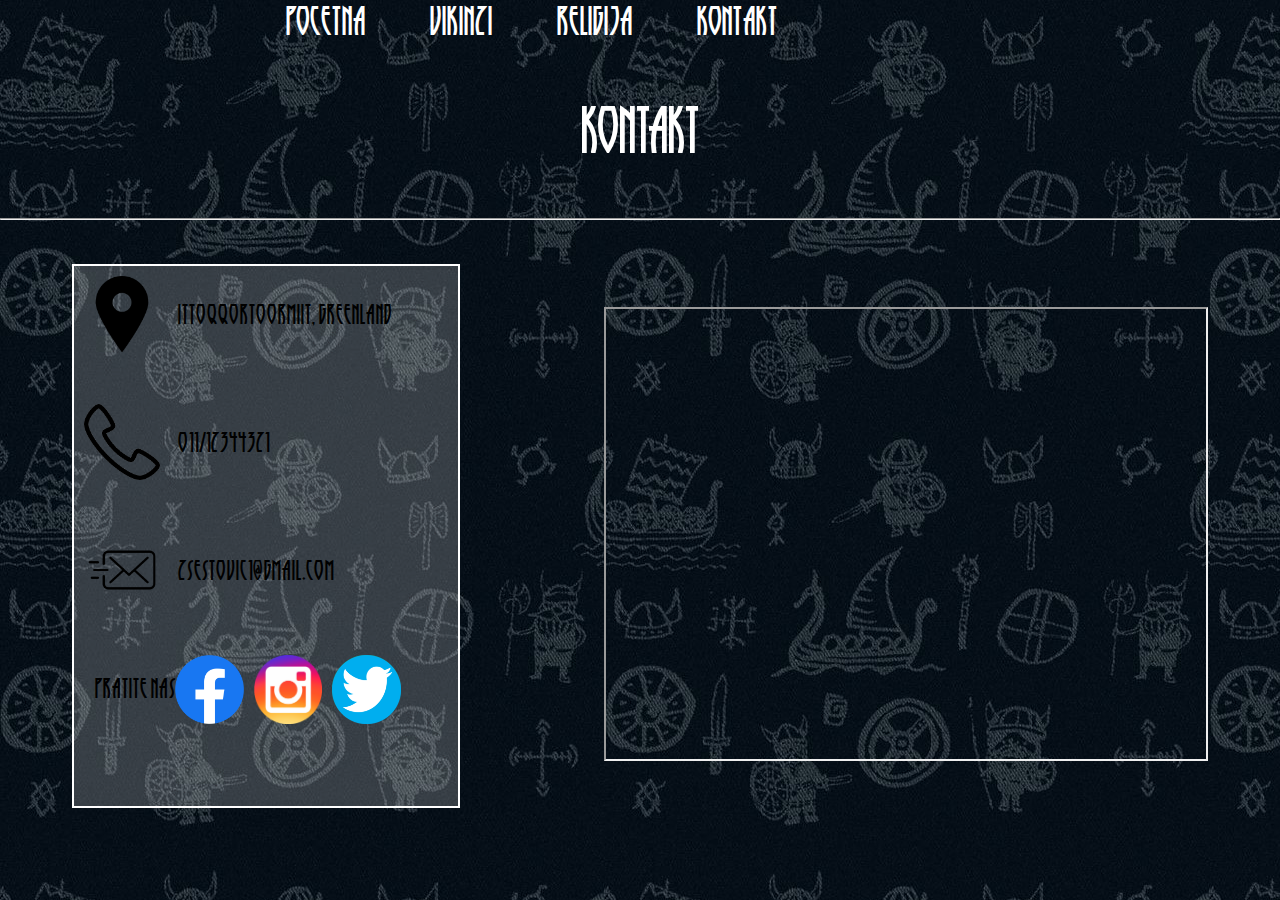
==== kontakt.html @ c55fd747 "commit1" ====
<!DOCTYPE html>
<html lang="en">
<head>
    <meta charset="UTF-8">
    <meta http-equiv="X-UA-Compatible" content="IE=edge">
    <meta name="viewport" content="width=device-width, initial-scale=1.0">
    <title>Kontakt</title>
    <link rel="stylesheet" href="kontakt.css">
</head>
<body>


        <div class = "navbar">
            <div class = "navbar_linkovi" id = "navbarLink">
            <a href="index.html">Pocetna</a>
            <a href="vikinzi.html">Vikinzi</a>
            <a href="religija.html">Religija</a>
            <a href="#">Kontakt</a>
            </div>
        </div>
        <p style = "color:white;font-family: norse;font-size: 350%;text-align: center;">KONTAKT</p> <hr>
        <br><br>
        <div class = "kontakt1">
        <div class = "kontaktForma">
            <div class = "lokacija">
                <img src="img/location.png" style="height:70%"alt="">
                <p style = "font-size: 150%; font-family: norse;">&nbsp&nbsp&nbsp&nbsp&nbsp Ittoqqortoormiit, Greenland</p>
            </div>
            <div class = "lokacija">
                <img src="img/phone.png"style="height:70%" alt="">
                <p style = "font-size: 150%; font-family: norse;">&nbsp&nbsp&nbsp&nbsp&nbsp 011/12344321</p>
            </div>
            <div class = "lokacija">
                <img src="img/email.png" style="height:70%"alt="">
                <p style = "font-size: 150%; font-family: norse;">&nbsp&nbsp&nbsp&nbsp&nbsp zsestovic1@gmail.com</p>
            </div>
            <div class = "lokacija1">
                <p style = "font-size: 150%; position:absolute; font-family: norse;">&nbsp&nbsp&nbsp&nbsp&nbsp&nbsp&nbspPratite nas:</p>
                <div style = "height:100%;width:50%; display:flex;position:relative; margin:auto;">

                <a href = "https://www.facebook.com"class = "slika" style="text-align: center; padding:5px;"><img src="img/facebook.webp" style="height:70%"alt=""></a> 
                <a href = "https://www.instagram.com"class = "slika" style="text-align: center; padding:5px;"><img src="img/instagram.png" style="height:70%"alt=""></a>
                <a href = "https://www.twitter.com"class = "slika" style="text-align: center; padding:5px;"><img src="img/twitter.png" style="height:70%"alt=""></a>
                </div>
            </div>
        </div>

            <iframe style = "margin:auto;display: table-cell;
            vertical-align: middle;"src="https://www.google.com/maps/embed?pb=!1m18!1m12!1m3!1d1157128.366891475!2d-21.526560241662306!3d70.31731275401187!2m3!1f0!2f0!3f0!3m2!1i1024!2i768!4f13.1!3m3!1m2!1s0x4f3b5b10f7920751%3A0x3a2bdd0491ac7609!2sIttoqqortoormiit%2C%20Greenland!5e0!3m2!1sen!2srs!4v1645309019058!5m2!1sen!2srs" width="600" height="450" style="border:0;" allowfullscreen="" loading="lazy"></iframe>

        
        </div>

        
</body>
</html>
---- kontakt.css ----
.kontakt {
    width: 100%;
    height: 100vh;

    border:1px solid red;
}
body {
    margin:0px;
    padding:0px;
}
@font-face {
    font-family: norse;
    src: url(font/RunyTunesRevisitedNF.ttf);
}
@font-face {
    font-family: norse2;
    src: url(font/Norse.otf);
}
body {
    background-image: url('img/footerJPG.jpeg'); 
}


.navbar {
    width:60%;
    height:5%;
    margin:auto;
    color:white;
}
.navbar_linkovi {
    
    font-size: 35px;
    font-family: norse;
}
.navbar a {
    padding:30px;
    margin:auto;
    color:white;
    text-decoration: none;
}
.navbar a:hover {
    text-decoration: none;
    color: #add8e6;
}
.kontakt1 {
    width:100%;
    height:60vh;
    display:flex;
}
.kontaktForma {
    width:30%;
    height:100%;
    margin:auto; 
    border:2px solid white;
    background-color: rgba(255, 255, 255, 0.2);
}
.lokacija {
    height:20%;
    padding:10px;
    display:flex;
}
.lokacija1 {
    height:20%;
    display:flex;
}
.slika:hover {
    zoom:150%;
    cursor: pointer;
}
/* .mapa {
    width:30%;
    height:80%;
    border:1px solid red;
    margin:auto;
} */
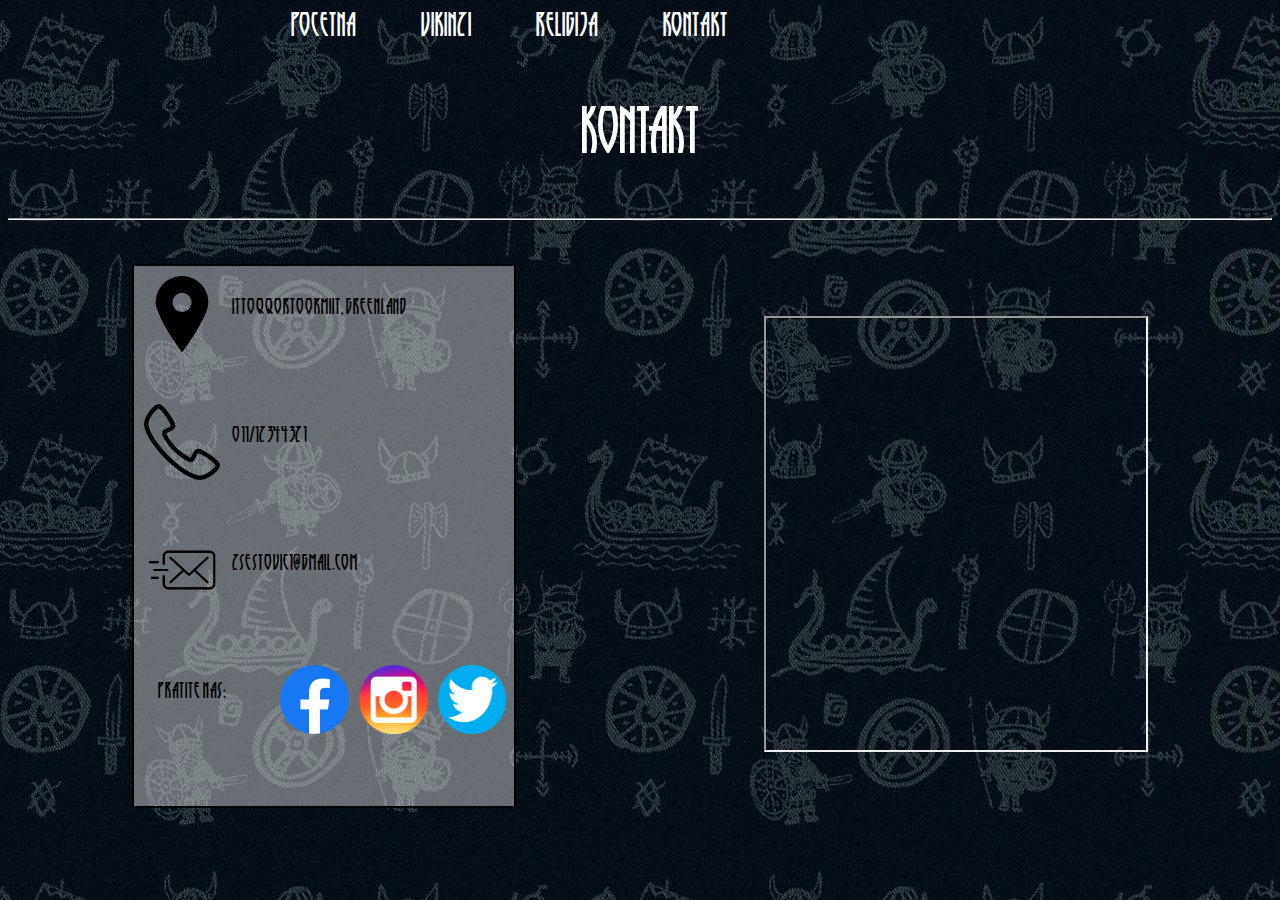
==== commit b9133ea3: "23" ====
--- a/kontakt.html
+++ b/kontakt.html
@@ -24,18 +24,18 @@
         <div class = "kontaktForma">
             <div class = "lokacija">
                 <img src="img/location.png" style="height:70%"alt="">
-                <p style = "font-size: 150%; font-family: norse;">&nbsp&nbsp&nbsp&nbsp&nbsp Ittoqqortoormiit, Greenland</p>
+                <p>&nbsp&nbsp&nbsp&nbsp&nbsp Ittoqqortoormiit, Greenland</p>
             </div>
             <div class = "lokacija">
                 <img src="img/phone.png"style="height:70%" alt="">
-                <p style = "font-size: 150%; font-family: norse;">&nbsp&nbsp&nbsp&nbsp&nbsp 011/12344321</p>
+                <p>&nbsp&nbsp&nbsp&nbsp&nbsp 011/12344321</p>
             </div>
             <div class = "lokacija">
                 <img src="img/email.png" style="height:70%"alt="">
-                <p style = "font-size: 150%; font-family: norse;">&nbsp&nbsp&nbsp&nbsp&nbsp zsestovic1@gmail.com</p>
+                <p>&nbsp&nbsp&nbsp&nbsp&nbsp zsestovic1@gmail.com</p>
             </div>
-            <div class = "lokacija1">
-                <p style = "font-size: 150%; position:absolute; font-family: norse;">&nbsp&nbsp&nbsp&nbsp&nbsp&nbsp&nbspPratite nas:</p>
+            <div class = "lokacija">
+                <p>&nbsp&nbsp&nbsp&nbsp&nbsp&nbsp&nbspPratite nas:</p>
                 <div style = "height:100%;width:50%; display:flex;position:relative; margin:auto;">
 
                 <a href = "https://www.facebook.com"class = "slika" style="text-align: center; padding:5px;"><img src="img/facebook.webp" style="height:70%"alt=""></a> 
@@ -45,7 +45,7 @@
             </div>
         </div>
 
-            <iframe style = "margin:auto;display: table-cell;
+            <iframe style = "width:30%;height:80%;margin:auto;display: table-cell;
             vertical-align: middle;"src="https://www.google.com/maps/embed?pb=!1m18!1m12!1m3!1d1157128.366891475!2d-21.526560241662306!3d70.31731275401187!2m3!1f0!2f0!3f0!3m2!1i1024!2i768!4f13.1!3m3!1m2!1s0x4f3b5b10f7920751%3A0x3a2bdd0491ac7609!2sIttoqqortoormiit%2C%20Greenland!5e0!3m2!1sen!2srs!4v1645309019058!5m2!1sen!2srs" width="600" height="450" style="border:0;" allowfullscreen="" loading="lazy"></iframe>
 
         
--- a/kontakt.css
+++ b/kontakt.css
@@ -4,10 +4,7 @@
 
     border:1px solid red;
 }
-body {
-    margin:0px;
-    padding:0px;
-}
+
 @font-face {
     font-family: norse;
     src: url(font/RunyTunesRevisitedNF.ttf);
@@ -29,7 +26,7 @@
 }
 .navbar_linkovi {
     
-    font-size: 35px;
+    font-size: 2.2vw;
     font-family: norse;
 }
 .navbar a {
@@ -51,26 +48,18 @@
     width:30%;
     height:100%;
     margin:auto; 
-    border:2px solid white;
-    background-color: rgba(255, 255, 255, 0.2);
+    border:2px solid black;
+    background-color: rgba(255, 255, 255, 0.4);
 }
 .lokacija {
     height:20%;
     padding:10px;
-    display:flex;
-}
-.lokacija1 {
-    height:20%;
-    display:flex;
+    display:flex; 
+    font-size: 1.5vw; 
+    font-family: norse;
 }
 .slika:hover {
     zoom:150%;
     cursor: pointer;
 }
-/* .mapa {
-    width:30%;
-    height:80%;
-    border:1px solid red;
-    margin:auto;
-} */
 
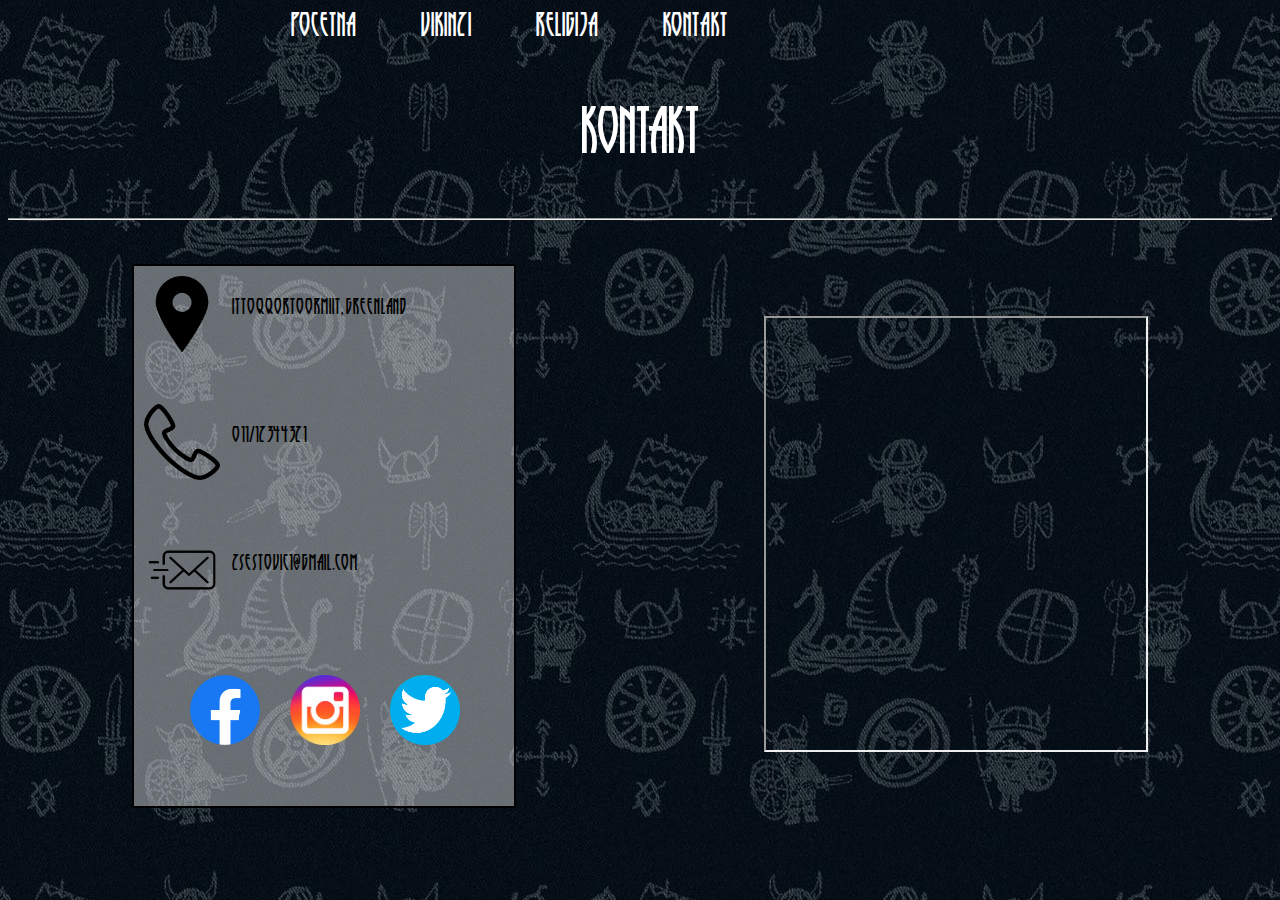
==== commit 836f1526: "1" ====
--- a/kontakt.html
+++ b/kontakt.html
@@ -34,14 +34,10 @@
                 <img src="img/email.png" style="height:70%"alt="">
                 <p>&nbsp&nbsp&nbsp&nbsp&nbsp zsestovic1@gmail.com</p>
             </div>
-            <div class = "lokacija">
-                <p>&nbsp&nbsp&nbsp&nbsp&nbsp&nbsp&nbspPratite nas:</p>
-                <div style = "height:100%;width:50%; display:flex;position:relative; margin:auto;">
-
-                <a href = "https://www.facebook.com"class = "slika" style="text-align: center; padding:5px;"><img src="img/facebook.webp" style="height:70%"alt=""></a> 
-                <a href = "https://www.instagram.com"class = "slika" style="text-align: center; padding:5px;"><img src="img/instagram.png" style="height:70%"alt=""></a>
-                <a href = "https://www.twitter.com"class = "slika" style="text-align: center; padding:5px;"><img src="img/twitter.png" style="height:70%"alt=""></a>
-                </div>
+            <div class = "lokacija" style = "justify-content: center;">
+                <a href = "https://www.facebook.com"><img class = "logo" src="img/facebook.webp" alt=""></a> 
+                <a href = "https://www.instagram.com"><img class = "logo" src="img/instagram.png" alt=""></a>
+                <a href = "https://www.twitter.com"><img class = "logo" src="img/twitter.png" alt=""></a>
             </div>
         </div>
 
--- a/kontakt.css
+++ b/kontakt.css
@@ -53,13 +53,18 @@
 }
 .lokacija {
     height:20%;
+    width: 95%;
     padding:10px;
-    display:flex; 
+    display:flex;
     font-size: 1.5vw; 
     font-family: norse;
 }
-.slika:hover {
-    zoom:150%;
-    cursor: pointer;
+.logo {
+    width: 70px;
+    height: 70px;
+    padding: 15px;
+}
+.logo:hover {
+    zoom:105%;
 }
 
